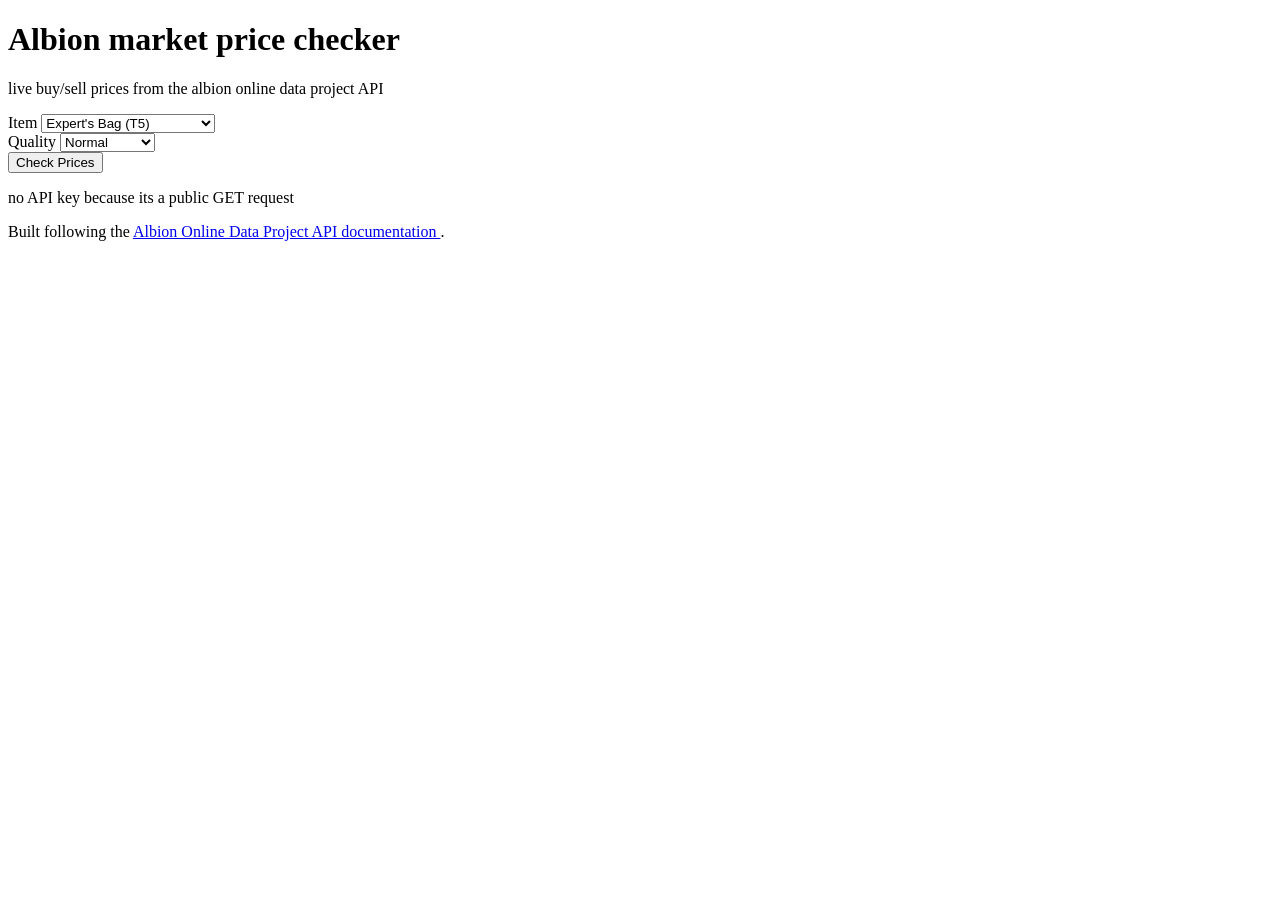
==== Assignment3/index.html @ 2ffb0944 "added weekly code and started assignment 3" ====
<!DOCTYPE html>
<html lang="eng">
<head>
    <meta charset="UTF-8"/>
    <meta name="viewport" content="width=device-width, initial-scale=1.0"/>
    <title>Albion Market Price Checker</title>
    <link rel="stylesheet" href="css/style.css"/>
    <script src="js/script.js" defer></script>
</head>
<body>
    <header>
        <h1>Albion market price checker</h1>
        <p>live buy/sell prices from the albion online data project API</p>
        <p id="student-tag"></p>
    </header>
<main>
         <section class="form-row">
      <div class="field">
        <label for="item-select">Item</label>
        <select id="item-select">
          <option value="T4_BAG">Adept's Bag (T4)</option>
          <option value="T5_BAG" selected>Expert's Bag (T5)</option>
          <option value="T6_BAG">Master's Bag (T6)</option>
          <option value="T4_MAIN_SWORD">Broadsword (T4)</option>
          <option value="T5_MAIN_SWORD">Broadsword (T5)</option>
          <option value="T4_HEAD_PLATE_SET1">Soldier Helmet (T4)</option>
          <option value="T5_ARMOR_PLATE_SET1">Knight Armor (T5)</option>
          <option value="T4_2H_BOW">Warbow (T4)</option>
          <option value="T4_OFF_SHIELD">Guardian Shield (T4)</option>
          <option value="T5_MOUNT_HORSE">Riding Horse (T5)</option>
          <option value="T4_ALCHEMY_POTIONHEAL">Minor Healing Potion (T4)</option>
          <option value="custom">Custom item ID...</option>
        </select>
      </div>
 
      <div class="field" id="custom-field" hidden>
        <label for="item-custom">Custom item ID</label>
        <input type="text" id="item-custom" placeholder="e.g. T6_2H_FIRESTAFF" />
      </div>
 
      <div class="field">
        <label for="quality-select">Quality</label>
        <select id="quality-select">
          <option value="1">Normal</option>
          <option value="2">Good</option>
          <option value="3">Outstanding</option>
          <option value="4">Excellent</option>
          <option value="5">Masterpiece</option>
        </select>
      </div>
 
      <button id="check-btn" type="button">Check Prices</button>
    </section>
 
    <p class="hint">no API key because its a public GET request</p>
 
    <section id="status" aria-live="polite"></section>
 
    <section id="result" hidden>
      <div class="result-heading">
        <img id="item-icon" alt="" />
        <div>
          <h2 id="item-name"></h2>
          <p id="item-meta"></p>
        </div>
      </div>
 
      <div id="ledger-table"></div>
    </section>
 
  </main>
 
  <footer>
    <p>
      Built following the
      <a href="https://www.albion-online-data.com/api/">
        Albion Online Data Project API documentation
      </a>.
    </p>
  </footer>
 
</body>
</html>
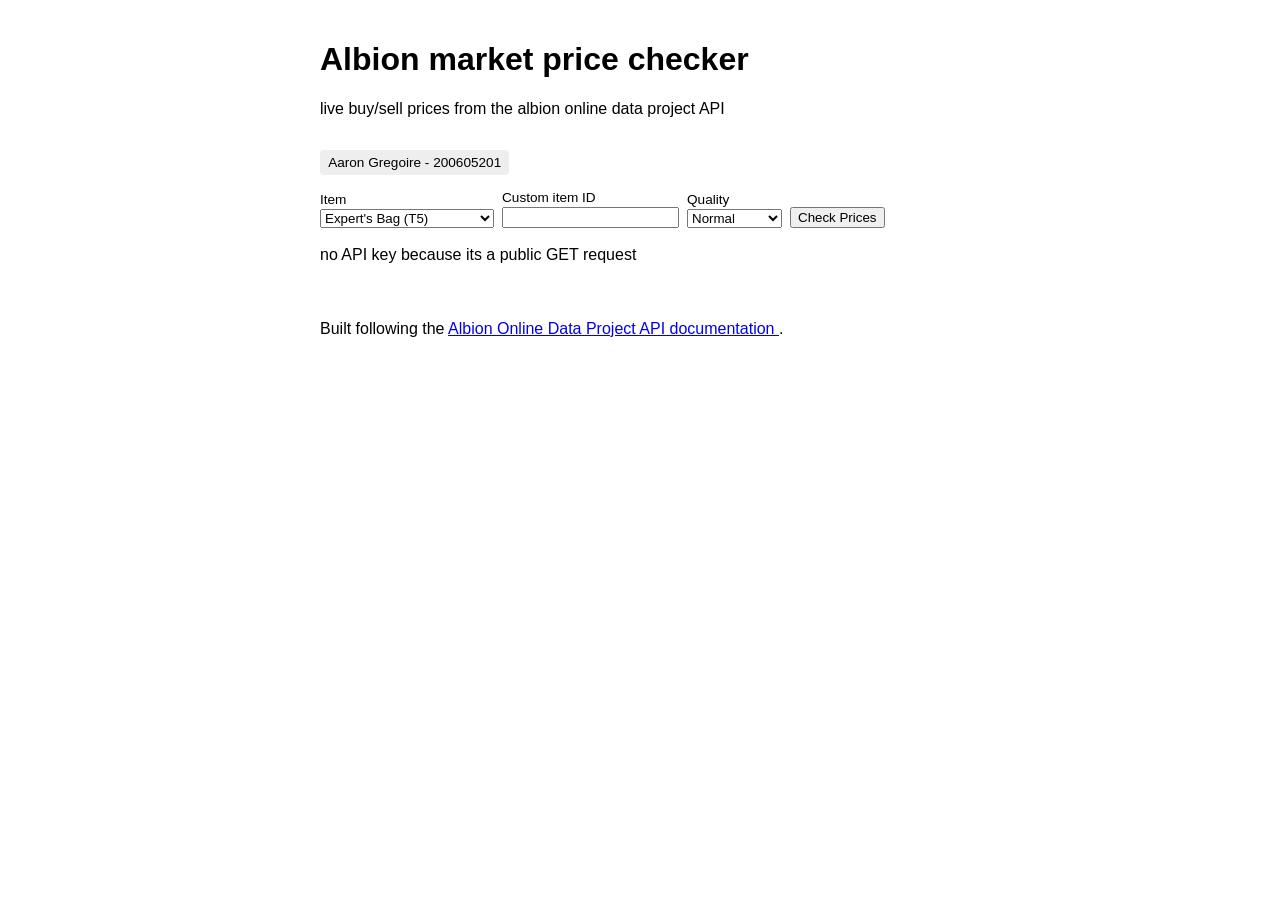
==== commit bd466cca: "had issues last night because of typos so i fixed them this morning and finished the rest of the cod" ====
--- a/Assignment3/index.html
+++ b/Assignment3/index.html
@@ -29,13 +29,13 @@
           <option value="T4_OFF_SHIELD">Guardian Shield (T4)</option>
           <option value="T5_MOUNT_HORSE">Riding Horse (T5)</option>
           <option value="T4_ALCHEMY_POTIONHEAL">Minor Healing Potion (T4)</option>
-          <option value="custom">Custom item ID...</option>
+          <option value="custom">Custom item ID</option>
         </select>
       </div>
  
       <div class="field" id="custom-field" hidden>
         <label for="item-custom">Custom item ID</label>
-        <input type="text" id="item-custom" placeholder="e.g. T6_2H_FIRESTAFF" />
+        <input type="text" id="item-custom"/>
       </div>
  
       <div class="field">
--- a/Assignment3/css/style.css
+++ b/Assignment3/css/style.css
@@ -0,0 +1,87 @@
+body {
+	font-family: sans-serif;
+	font-size: 100%;
+	line-height: 1.4;
+	max-width: 640px;
+	margin: 0 auto;
+	padding: 1em;
+}
+ 
+h1 {
+	margin-bottom: 0.2em;
+}
+ 
+#student-tag {
+	display: inline-block;
+	background: #eee;
+	padding: 0.2em 0.6em;
+	border-radius: 4px;
+	font-size: 0.85em;
+}
+ 
+.form-row {
+	display: flex;
+	flex-wrap: wrap;
+	gap: 0.5em;
+	align-items: flex-end;
+	margin-bottom: 0.5em;
+}
+ 
+.field {
+	display: flex;
+	flex-direction: column;
+}
+ 
+label {
+	font-size: 0.85em;
+}
+ 
+#status {
+	min-height: 1.2em;
+	color: #a00;
+}
+ 
+#result {
+	margin-top: 1em;
+	border: 1px solid #ccc;
+	padding: 1em;
+}
+ 
+.result-heading {
+	display: flex;
+	align-items: center;
+	gap: 0.75em;
+	margin-bottom: 0.75em;
+}
+ 
+#item-icon {
+	width: 48px;
+	height: 48px;
+}
+ 
+.ledger-row {
+	display: grid;
+	grid-template-columns: 100px 1fr 80px;
+	align-items: center;
+	gap: 0.5em;
+	margin-bottom: 0.4em;
+}
+ 
+.ledger-bar-track {
+	height: 16px;
+	background: #eee;
+}
+ 
+.ledger-bar-fill {
+	height: 100%;
+	background: #999;
+}
+ 
+.ledger-row.best .ledger-bar-fill {
+	background: #333;
+}
+ 
+.ledger-price {
+	text-align: right;
+}
+ 
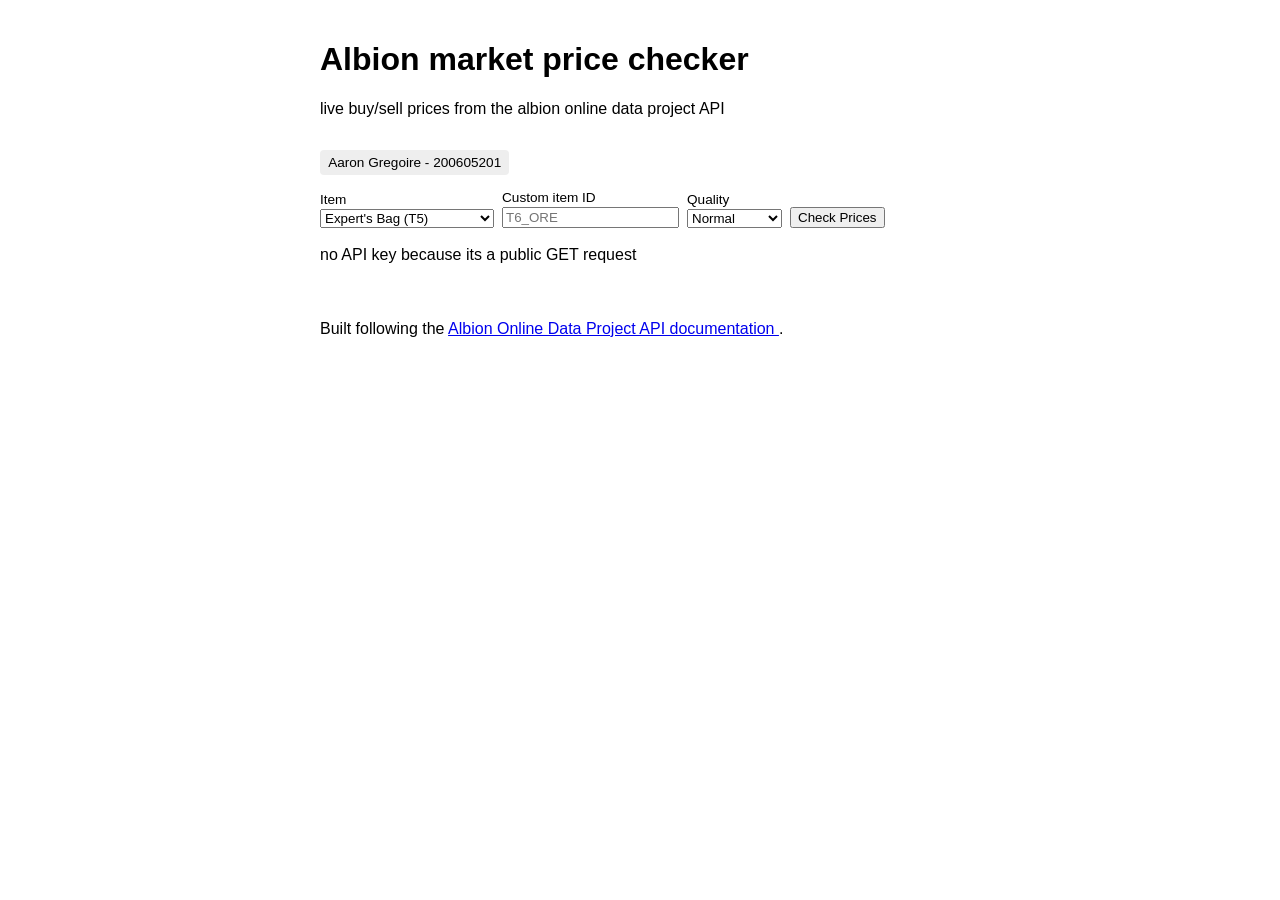
==== commit 3d006768: "changed placeholder to ore instead of the firestaff" ====
--- a/Assignment3/index.html
+++ b/Assignment3/index.html
@@ -35,7 +35,7 @@
  
       <div class="field" id="custom-field" hidden>
         <label for="item-custom">Custom item ID</label>
-        <input type="text" id="item-custom"/>
+        <input type="text" id="item-custom" placeholder="T6_ORE"/>
       </div>
  
       <div class="field">
